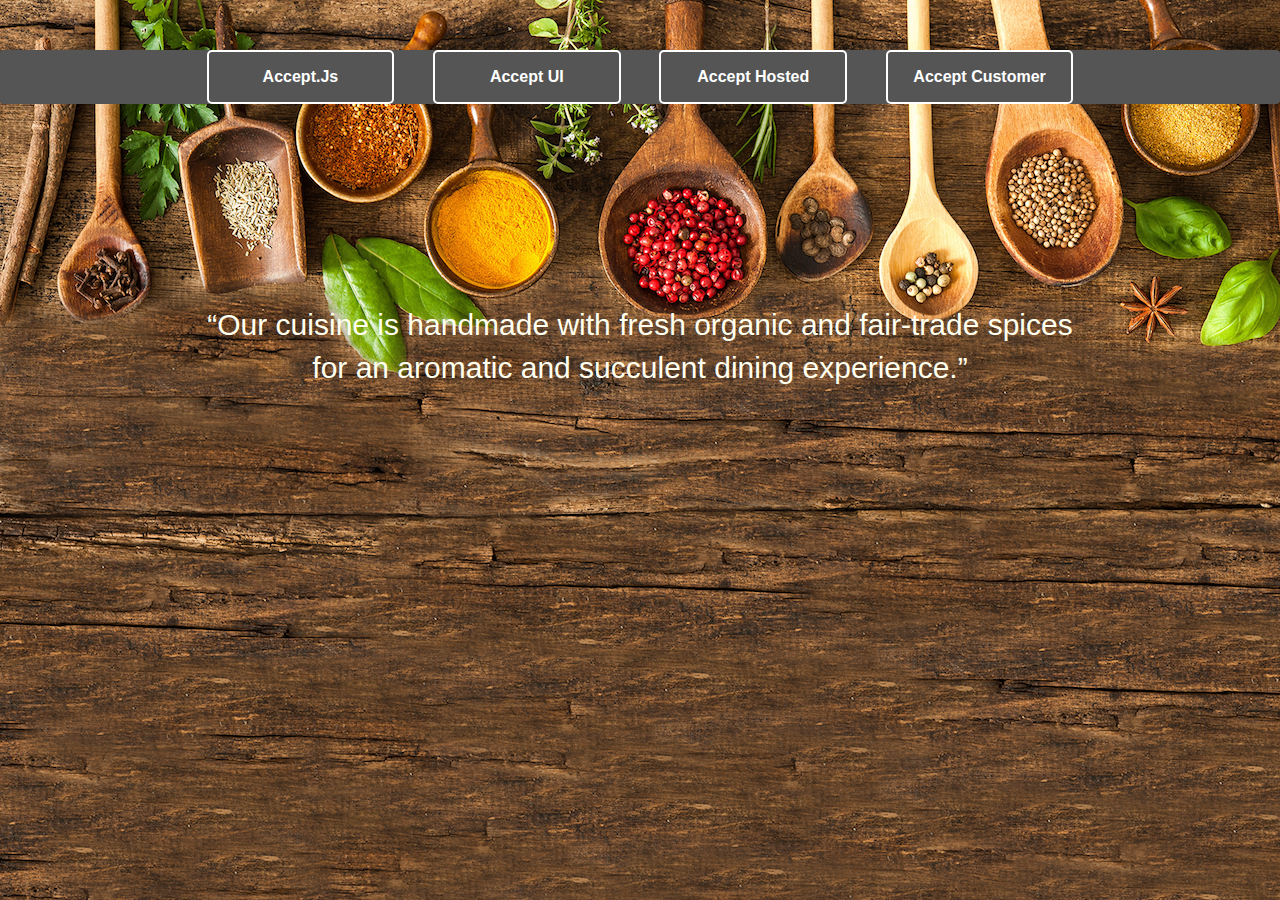
==== index_all.html @ 4026e170 "New Setup" ====
<!DOCTYPE html>
<html lang="en">
<head>
	<meta charset="utf-8">
	<meta http-equiv="X-UA-Compatible" content="IE=edge">
	<meta name="viewport" content="width=device-width, initial-scale=1">
	<!-- The above 3 meta tags *must* come first in the head; any other head content must come *after* these tags -->
	<meta name="description" content="">
	<meta name="author" content="">

	<title>Accept Sample App</title>

	<!-- Bootstrap core CSS -->
	<link href="scripts/bootstrap.min.css" rel="stylesheet">

	<style type="text/css">
		.navbar {min-height: 0px; margin-bottom: 0px; border: 0px;}
		.nav>li {display: inline-block;}
		.navbar-centered .nav > li > a {color: white}
		.navbar-inverse { background-color: #555  } /* #7B7B7B */
		.navbar-centered .nav > li > a:hover{ background-color: white; color: black }
		.navbar-centered .nav .active > a,.navbar-centered .navbar-nav > .active > a:focus { background-color: white; color: black; font-weight:bold; }
		.navbar-centered .navbar-nav { float: none; text-align: center; }
	    .navbar-centered .navbar-nav > li { float: none; }
	    .navbar-centered .nav > li { display: inline; }
	    .navbar-centered .nav > li > a {display: inline-block; }
	    #home { color:ivory; margin-left: 15%; margin-right: 15%;}
		@media (min-width: 768px) {
	    	.navbar-centered .nav > li > a { width:15%; }
	    	#home { font-size: 30px}
	    }
	    @media (min-width:360px ) and (max-width: 768px){
	    	.navbar-centered .nav > li > a {font-size: 12px}
	    	#home { font-size: 20px}
	    }
	    @media (max-width: 360px) {
	    	.navbar-centered .nav > li > a {font-size: 10px}
	    	#home { font-size: 15px}
	    }
	    @media (min-width: 1022px) {
	    	.modal-dialog { width: 850px}
	    	#add_shipping { height: 300px }
	    }
		
	.productTypes>li
	{
    padding-right: 35px;
	}
	.productTypes>li:last-child
	{
    padding-right: 0px;
	}
     .productTypes>li>a
	{
		font-weight: bold;
    font-size: 16px;
    border: 2px solid white;
    border-radius: 5px;
    padding: 15px 0 15px 0;
	}
    #home
	{
	display: block;
    margin-top: 200px;
	}
	</style>

	<script src="scripts/jquery-2.1.4.min.js"></script>
	<script src="scripts/bootstrap.min.js"></script>
	<script src="scripts/jquery.cookie.js"></script>
	
	
	<script src="https://sandbox-assets.secure.checkout.visa.com/checkout-widget/resources/js/integration/v1/sdk.js"></script>
	<script src="https://includestest.ccdc02.com/cardinalcruise/v1/songbird.js"></script>
</head>

<body style=" background: url('scripts/background.png'); padding-top: 50px;">
	
	<div class="container-fluid" style="width: 100%; margin: 0; padding:0">
		
		<div class="navbar navbar-inverse" role="navigation">
			<div class="container-fluid navbar-centered">
				<ul class="nav navbar-nav productTypes" style="margin-top: 0px; margin-bottom:0px; margin-left:auto">
					<li><a href="index.html?producttype=acceptjs">Accept.Js</a></li>
					<li><a href="index.html?producttype=acceptui">Accept UI</a></li>
					<li><a href="index.html?producttype=accepthosted">Accept Hosted</a></li>
					<li><a href="javascript:void(0);" id="acceptCust">Accept Customer</a></li>
				</ul>
			</div>
		</div>
</div>
<!-- Modal -->
<div class="modal fade" id="myModal" tabindex="-1" role="dialog" aria-labelledby="myModalLabel" aria-hidden="true">
    <div class="modal-dialog">
        <div class="modal-content">
            <div class="modal-header">
                <button type="button" class="close" data-dismiss="modal" aria-hidden="true">&times;</button>
                 <h4 class="modal-title" id="myModalLabel">Modal title</h4>

            </div>
            <div class="modal-body">...</div>
            <div class="modal-footer">
                <button type="button" class="btn btn-default" data-dismiss="modal">Close</button>
                <button type="button" class="btn btn-primary">Save changes</button>
            </div>
        </div>
    </div>
</div>
   <div class="tab-content panel-group">

		<div class="" id="home" align="center" >
	      “Our cuisine is handmade with fresh organic and fair-trade spices for an aromatic and succulent dining experience.”
	    </div>
	</div>

	<script type="text/javascript">
    $(document).ready(function () {
      
    $("#acceptCust").click(function(){
         $('#myModal').modal('show');
    });
});
</script>
</body>
</html>
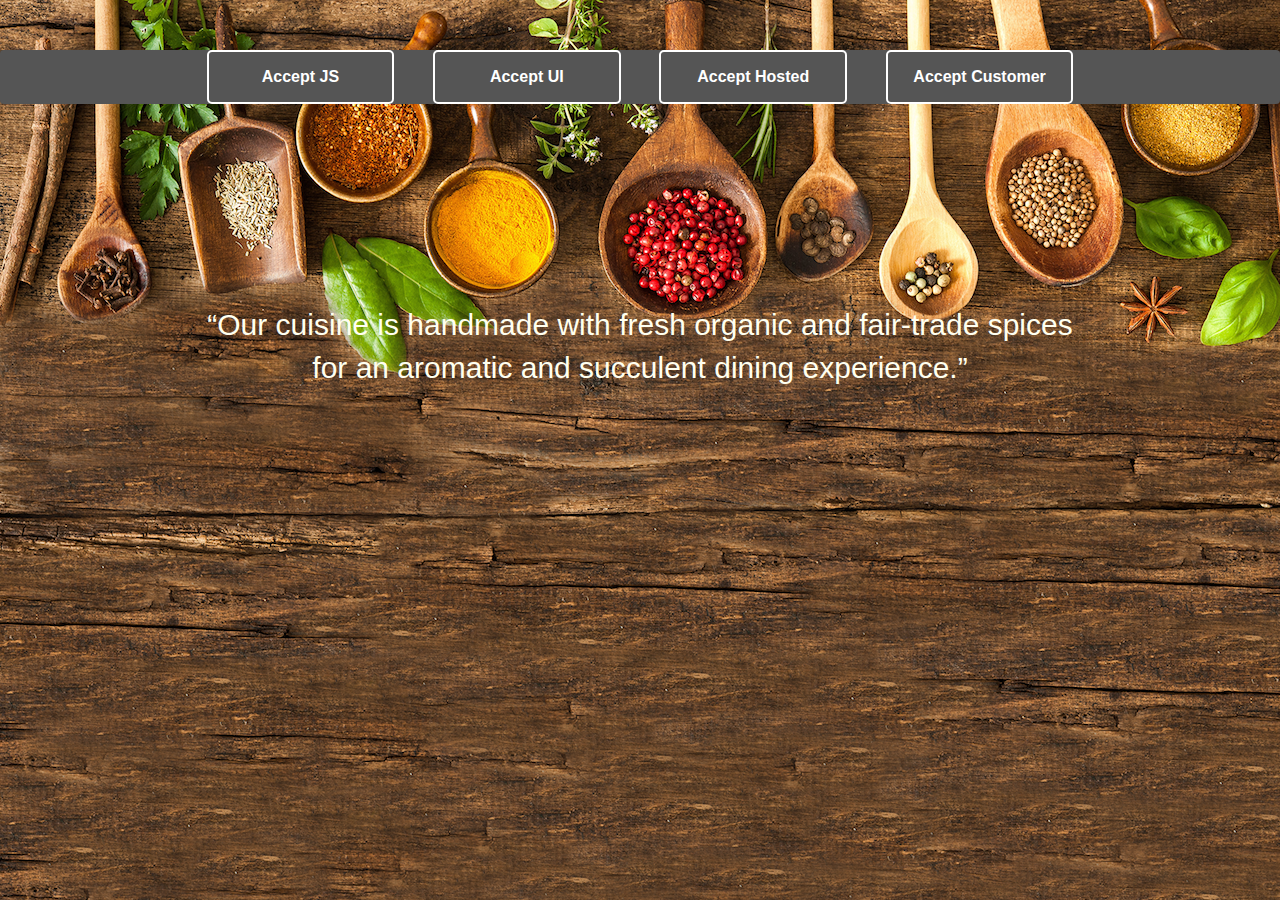
==== commit f939f855: "added hosted and customer" ====
--- a/index_all.html
+++ b/index_all.html
@@ -63,11 +63,48 @@
 	display: block;
     margin-top: 200px;
 	}
+	.textBox{
+		width: 30%;
+	}
+	.scenario
+	{
+		padding-top: 6%;
+		padding-left: 1.5%
+	}
+	.invalidCustomerDiv
+	{
+		width: 20%;
+		padding-top: 0.5%;
+	}
+	.invalidCustomerSpan{
+		padding: 0.5%;
+		display: none;
+	}
+	.customerIdlabel
+	{
+		padding-top: 1%;
+	}
+	.modal-content{
+	    width: inherit;
+	    height:  inherit;
+	    margin:  0 auto;
+	}
+	.modal-align-center{
+	    display:  table-cell;
+	    vertical-align: middle;
+	}
+	.modal-align-center-helper{
+	    display: table;
+	    width: 100%;
+	    height: 100%;
+	}
 	</style>
 
 	<script src="scripts/jquery-2.1.4.min.js"></script>
 	<script src="scripts/bootstrap.min.js"></script>
 	<script src="scripts/jquery.cookie.js"></script>
+	<script src="app.js"></script>
+	<script src="constants.js"></script>
 	
 	
 	<script src="https://sandbox-assets.secure.checkout.visa.com/checkout-widget/resources/js/integration/v1/sdk.js"></script>
@@ -81,45 +118,58 @@
 		<div class="navbar navbar-inverse" role="navigation">
 			<div class="container-fluid navbar-centered">
 				<ul class="nav navbar-nav productTypes" style="margin-top: 0px; margin-bottom:0px; margin-left:auto">
-					<li><a href="index.html?producttype=acceptjs">Accept.Js</a></li>
+					<li><a href="index.html?producttype=acceptjs">Accept JS</a></li>
 					<li><a href="index.html?producttype=acceptui">Accept UI</a></li>
 					<li><a href="index.html?producttype=accepthosted">Accept Hosted</a></li>
-					<li><a href="javascript:void(0);" id="acceptCust">Accept Customer</a></li>
+					<li><a href="#" onclick="ShowModal()" data-toggle="modal" data-target="#customerId">Accept Customer</a></li>
 				</ul>
 			</div>
 		</div>
-</div>
-<!-- Modal -->
-<div class="modal fade" id="myModal" tabindex="-1" role="dialog" aria-labelledby="myModalLabel" aria-hidden="true">
-    <div class="modal-dialog">
-        <div class="modal-content">
-            <div class="modal-header">
-                <button type="button" class="close" data-dismiss="modal" aria-hidden="true">&times;</button>
-                 <h4 class="modal-title" id="myModalLabel">Modal title</h4>
+    </div>
 
-            </div>
-            <div class="modal-body">...</div>
-            <div class="modal-footer">
-                <button type="button" class="btn btn-default" data-dismiss="modal">Close</button>
-                <button type="button" class="btn btn-primary">Save changes</button>
-            </div>
-        </div>
-    </div>
-</div>
    <div class="tab-content panel-group">
-
 		<div class="" id="home" align="center" >
 	      “Our cuisine is handmade with fresh organic and fair-trade spices for an aromatic and succulent dining experience.”
 	    </div>
 	</div>
 
-	<script type="text/javascript">
-    $(document).ready(function () {
-      
-    $("#acceptCust").click(function(){
-         $('#myModal').modal('show');
-    });
-});
-</script>
+	<div id="customerId" class="modal fade" role="dialog">
+	<div class="modal-align-center-helper">
+		<div class="modal-dialog modal-align-center">
+			<div class="modal-content">
+				<div class="modal-header">
+					<button type="button" class="close" data-dismiss="modal">X</button>
+				</div>
+				<div class="modal-body col-xs-12">
+					<label class="col-xs-2 customerIdlabel">Customer Id:</label> 
+                    <div class="col-xs-10 textBox">
+					    <input type="text" id="txtCustomerId" class="form-control " name="customerId">
+					</div>
+					
+					<div class="scenario">
+					    <h6>
+					    	Scenario 1- Use the existing customer profile ID, which is provided in the sample application documentation. 
+					    </h6>
+					    <h6>
+					    	Scenario 2- Create new customer profile ID using <a href="https://developer.authorize.net/api/reference/#customer-profiles-create-customer-profile" target="_blank">Dev center</a> by calling CreateCustomerProfile API with default sandbox login credentials.
+					    </h6>
+					    <h6>
+					    	Scenario 3 - Create new customer profile ID using <a href="https://developer.authorize.net/api/reference/#customer-profiles-create-customer-profile" target="_blank">Dev center</a> by calling CreateCustomerProfile API with developer owned(existing or create new) sandbox login credentials. 
+					    </h6>
+					 </div>
+					 <div>
+						<span id="invalidCustomer" class="alert alert-danger invalidCustomerSpan"></span>
+					 </div>
+
+				</div>
+				<div class="modal-footer">
+				    <button onclick="Redirect()" class="btn btn-primary">Submit</button>
+					<button type="button" class="btn btn-default" data-dismiss="modal">Close</button>
+				</div>
+			</div>
+		</div>
+		</div>
+	</div>
+
 </body>
 </html>
